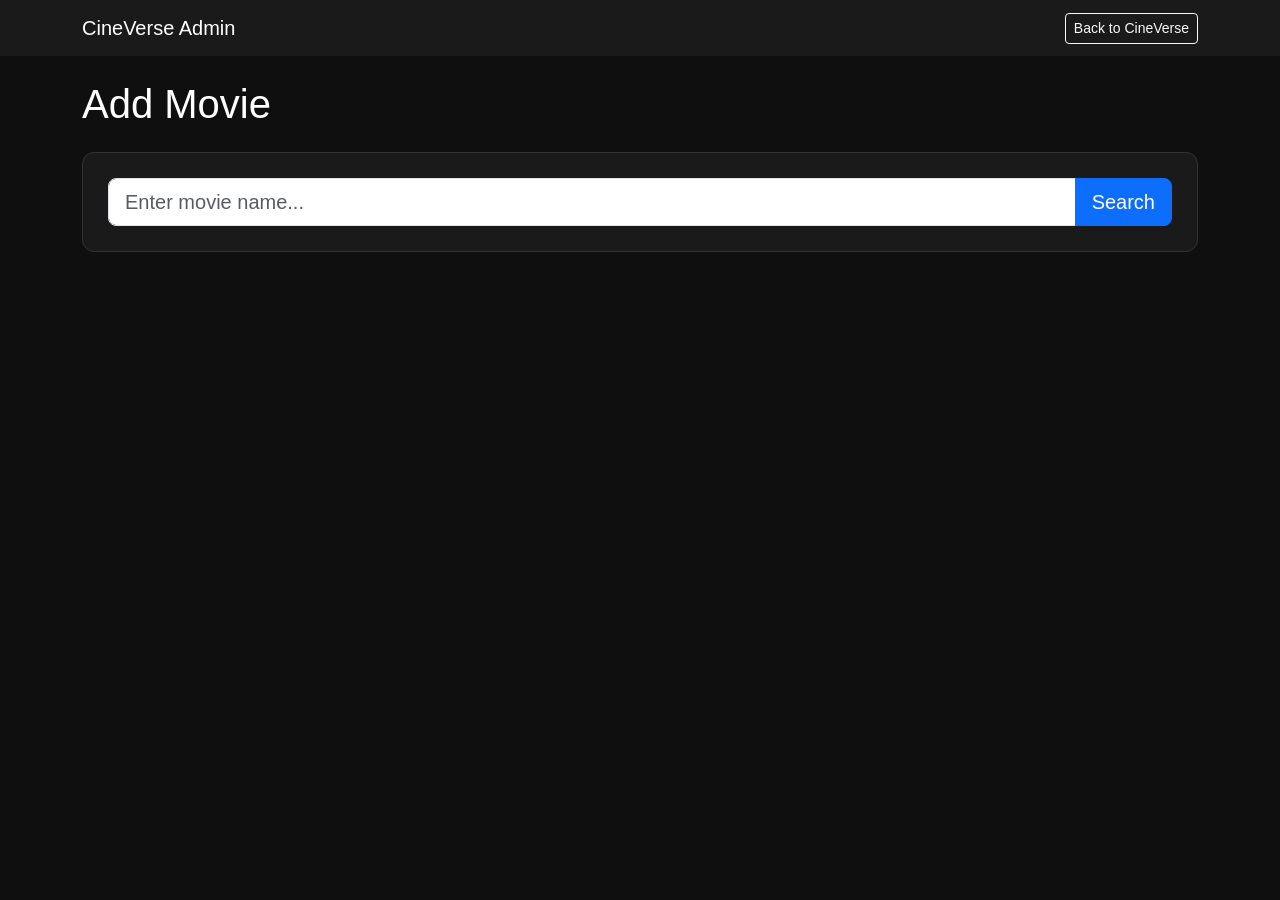
==== admin.html @ f3746fb5 "Add admin.html for movie management interface" ====
<!DOCTYPE html>
<html lang="en">
<head>
    <meta charset="UTF-8">
    <meta name="viewport" content="width=device-width, initial-scale=1.0">

    <title>CineVerse Admin</title>

    <link
        href="https://cdn.jsdelivr.net/npm/bootstrap@5.3.0-alpha1/dist/css/bootstrap.min.css"
        rel="stylesheet"
    >

    <style>
        body {
            background: #0f0f0f;
            color: #fff;
            font-family: 'Segoe UI', Tahoma, Geneva, Verdana, sans-serif;
        }

        .navbar {
            background: #1a1a1a;
        }

        .search-box {
            background: #1a1a1a;
            border: 1px solid #333;
            border-radius: 12px;
            padding: 25px;
        }

        .movie-result {
            background: #1a1a1a;
            border: 1px solid #2d2d2d;
            border-radius: 12px;
            overflow: hidden;
            transition: transform 0.2s, border-color 0.2s;
            height: 100%;
        }

        .movie-result:hover {
            transform: translateY(-3px);
            border-color: #555;
        }

        .poster {
            width: 100%;
            height: 360px;
            object-fit: cover;
            background: #222;
        }

        .movie-info {
            padding: 15px;
        }

        .movie-title {
            font-size: 1.15rem;
            font-weight: 600;
            margin-bottom: 5px;
        }

        .movie-year {
            color: #aaa;
            font-size: 0.9rem;
        }

        .movie-overview {
            color: #aaa;
            font-size: 0.9rem;
            line-height: 1.5;
            margin-top: 10px;
        }

        .status {
            display: none;
            margin-top: 20px;
        }

        .loading {
            display: none;
            text-align: center;
            padding: 30px;
        }

        .empty-message {
            color: #888;
            text-align: center;
            padding: 40px 10px;
        }

        .tmdb-id {
            color: #666;
            font-size: 0.75rem;
            margin-top: 8px;
        }
    </style>
</head>

<body>

<nav class="navbar navbar-dark mb-4">
    <div class="container">
        <a class="navbar-brand" href="index.html">
            CineVerse Admin
        </a>

        <a href="index.html" class="btn btn-outline-light btn-sm">
            Back to CineVerse
        </a>
    </div>
</nav>

<div class="container pb-5">

    <h1 class="mb-4">Add Movie</h1>

    <!-- Search box -->

    <div class="search-box">

        <form id="searchForm">

            <div class="input-group input-group-lg">

                <input
                    type="text"
                    id="searchInput"
                    class="form-control"
                    placeholder="Enter movie name..."
                    autocomplete="off"
                    required
                >

                <button
                    type="submit"
                    class="btn btn-primary"
                    id="searchButton"
                >
                    Search
                </button>

            </div>

        </form>

        <div id="status" class="status"></div>

    </div>

    <!-- Loading -->

    <div id="loading" class="loading">
        <div class="spinner-border text-light" role="status"></div>
        <div class="mt-2">Searching TMDb...</div>
    </div>

    <!-- Results -->

    <div id="results" class="row g-4 mt-2"></div>

</div>


<script>

    // =========================================================
    // CONFIGURATION
    // =========================================================

    const WORKER_URL =
        "https://cineverse-admin.shajithjosephtech.workers.dev";


    // =========================================================
    // ELEMENTS
    // =========================================================

    const searchForm =
        document.getElementById("searchForm");

    const searchInput =
        document.getElementById("searchInput");

    const searchButton =
        document.getElementById("searchButton");

    const resultsContainer =
        document.getElementById("results");

    const loading =
        document.getElementById("loading");

    const status =
        document.getElementById("status");


    // =========================================================
    // SEARCH MOVIES
    // =========================================================

    searchForm.addEventListener("submit", async function(event) {

        event.preventDefault();

        const query = searchInput.value.trim();

        if (!query) {
            showStatus(
                "Please enter a movie name.",
                "danger"
            );
            return;
        }

        resultsContainer.innerHTML = "";

        loading.style.display = "block";

        searchButton.disabled = true;

        hideStatus();

        try {

            const response = await fetch(
                WORKER_URL +
                "/search?q=" +
                encodeURIComponent(query)
            );

            const data = await response.json();

            if (!response.ok || !data.success) {

                throw new Error(
                    data.error ||
                    "Search failed."
                );
            }

            displayResults(data.results);

        } catch (error) {

            showStatus(
                error.message ||
                "Unable to search movies.",
                "danger"
            );

        } finally {

            loading.style.display = "none";

            searchButton.disabled = false;
        }

    });


    // =========================================================
    // DISPLAY SEARCH RESULTS
    // =========================================================

    function displayResults(movies) {

        resultsContainer.innerHTML = "";

        if (!movies || movies.length === 0) {

            resultsContainer.innerHTML = `
                <div class="col-12">
                    <div class="empty-message">
                        No movies found.
                    </div>
                </div>
            `;

            return;
        }

        movies.forEach(movie => {

            const poster = movie.poster
                ? movie.poster
                : "https://via.placeholder.com/500x750?text=No+Poster";

            const year = movie.year
                ? movie.year
                : "Unknown year";

            const overview = movie.overview
                ? movie.overview
                : "No description available.";

            const card = document.createElement("div");

            card.className =
                "col-12 col-sm-6 col-lg-4 col-xl-3";

            card.innerHTML = `

                <div class="movie-result">

                    <img
                        src="${escapeHtml(poster)}"
                        class="poster"
                        alt="${escapeHtml(movie.title)}"
                    >

                    <div class="movie-info">

                        <div class="movie-title">
                            ${escapeHtml(movie.title)}
                        </div>

                        <div class="movie-year">
                            ${escapeHtml(year)}
                        </div>

                        <div class="movie-overview">
                            ${escapeHtml(overview)}
                        </div>

                        <div class="tmdb-id">
                            TMDb ID: ${escapeHtml(String(movie.tmdb_id))}
                        </div>

                        <button
                            class="btn btn-primary w-100 mt-3"
                            onclick="addMovie(${movie.tmdb_id}, this)"
                        >
                            Add Movie
                        </button>

                    </div>

                </div>
            `;

            resultsContainer.appendChild(card);

        });

    }


    // =========================================================
    // ADD MOVIE
    // =========================================================

    async function addMovie(tmdbId, button) {

        button.disabled = true;

        const originalText =
            button.textContent;

        button.textContent =
            "Adding...";

        hideStatus();

        try {

            const response = await fetch(
                WORKER_URL + "/add",
                {
                    method: "POST",

                    headers: {
                        "Content-Type": "application/json"
                    },

                    body: JSON.stringify({
                        tmdb_id: tmdbId
                    })
                }
            );

            const data =
                await response.json();

            if (!response.ok || !data.success) {

                if (response.status === 409) {

                    throw new Error(
                        "This movie is already in CineVerse."
                    );
                }

                throw new Error(
                    data.error ||
                    "Failed to add movie."
                );
            }

            button.textContent =
                "Added ✓";

            button.classList.remove(
                "btn-primary"
            );

            button.classList.add(
                "btn-success"
            );

            showStatus(
                "Movie added successfully. GitHub Actions will now update movies.json.",
                "success"
            );

        } catch (error) {

            button.disabled = false;

            button.textContent =
                originalText;

            showStatus(
                error.message ||
                "Failed to add movie.",
                "danger"
            );

        }

    }


    // =========================================================
    // STATUS MESSAGE
    // =========================================================

    function showStatus(message, type) {

        status.className =
            "alert alert-" + type + " status";

        status.textContent =
            message;

        status.style.display =
            "block";
    }


    function hideStatus() {

        status.style.display =
            "none";
    }


    // =========================================================
    // BASIC HTML ESCAPING
    // =========================================================

    function escapeHtml(value) {

        const div =
            document.createElement("div");

        div.textContent =
            value;

        return div.innerHTML;
    }

</script>

</body>
</html>
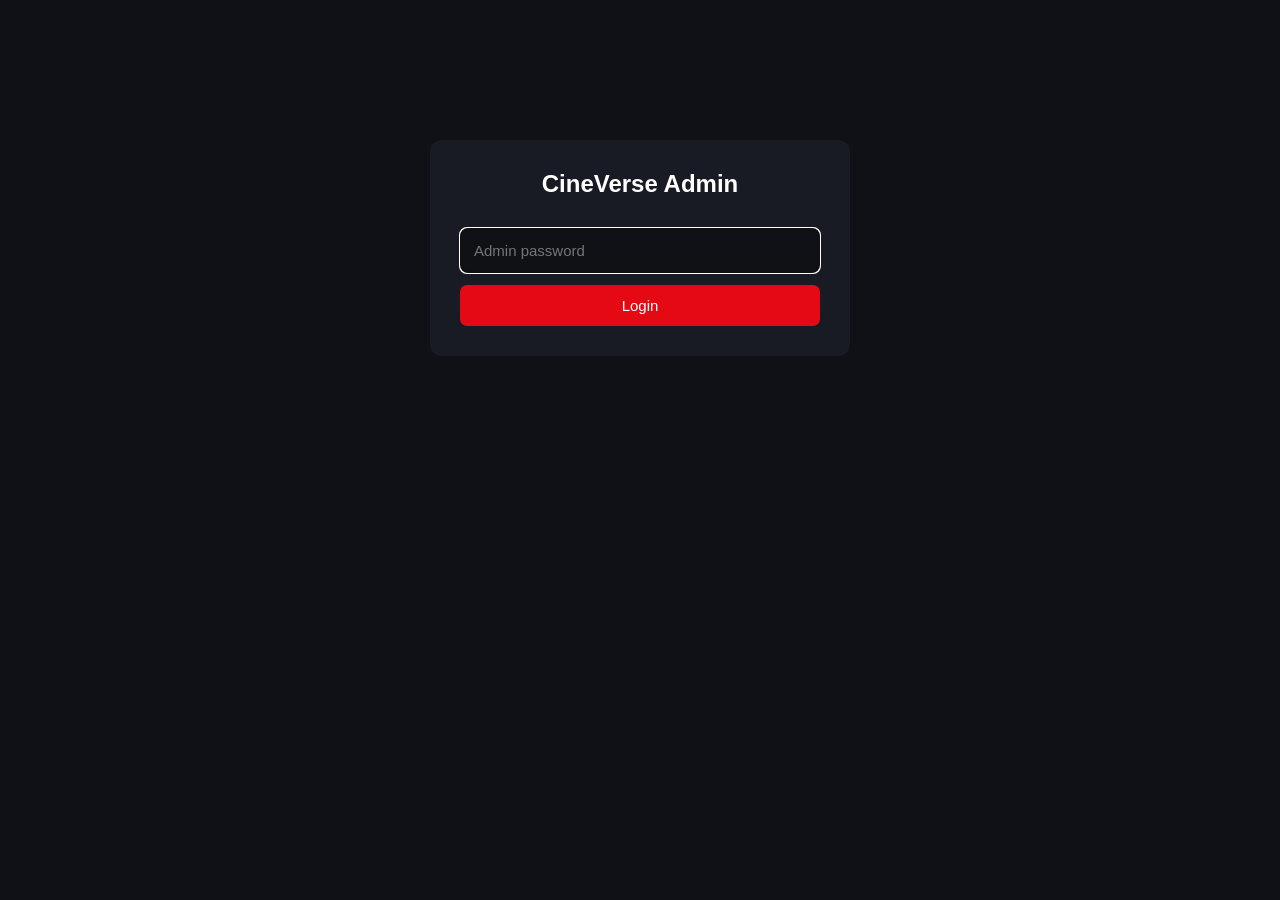
==== commit 09579ae5: "Refactor admin.html for improved styling and layout Removed Bootstrap CDN link and adjusted styles f" ====
--- a/admin.html
+++ b/admin.html
@@ -6,48 +6,140 @@
 
     <title>CineVerse Admin</title>
 
-    <link
-        href="https://cdn.jsdelivr.net/npm/bootstrap@5.3.0-alpha1/dist/css/bootstrap.min.css"
-        rel="stylesheet"
-    >
-
     <style>
+
+        * {
+            box-sizing: border-box;
+        }
+
         body {
-            background: #0f0f0f;
-            color: #fff;
-            font-family: 'Segoe UI', Tahoma, Geneva, Verdana, sans-serif;
-        }
-
-        .navbar {
-            background: #1a1a1a;
+            margin: 0;
+            background: #0f1117;
+            color: #ffffff;
+            font-family: Arial, Helvetica, sans-serif;
+        }
+
+        .container {
+            max-width: 1000px;
+            margin: 0 auto;
+            padding: 40px 20px;
+        }
+
+        h1 {
+            margin-bottom: 30px;
+        }
+
+        /* =========================================
+           LOGIN
+        ========================================= */
+
+        #loginSection {
+            max-width: 420px;
+            margin: 100px auto;
+            background: #181b23;
+            padding: 30px;
+            border-radius: 12px;
+        }
+
+        #loginSection h1 {
+            margin-top: 0;
+            text-align: center;
+        }
+
+        input {
+            width: 100%;
+            padding: 13px;
+            margin-bottom: 12px;
+            background: #0f1117;
+            color: white;
+            border: 1px solid #333844;
+            border-radius: 7px;
+            font-size: 15px;
+        }
+
+        button {
+            border: none;
+            border-radius: 7px;
+            padding: 12px 18px;
+            cursor: pointer;
+            font-size: 15px;
+        }
+
+        .login-button {
+            width: 100%;
+            background: #e50914;
+            color: white;
+        }
+
+        .login-button:hover {
+            background: #f6121d;
+        }
+
+        /* =========================================
+           ADMIN
+        ========================================= */
+
+        #adminSection {
+            display: none;
+        }
+
+        .top-bar {
+            display: flex;
+            justify-content: space-between;
+            align-items: center;
+            margin-bottom: 30px;
+        }
+
+        .logout-button {
+            background: #292d38;
+            color: white;
+        }
+
+        .logout-button:hover {
+            background: #363b48;
         }
 
         .search-box {
-            background: #1a1a1a;
-            border: 1px solid #333;
-            border-radius: 12px;
-            padding: 25px;
-        }
-
-        .movie-result {
-            background: #1a1a1a;
-            border: 1px solid #2d2d2d;
-            border-radius: 12px;
+            display: flex;
+            gap: 10px;
+            margin-bottom: 25px;
+        }
+
+        .search-box input {
+            margin: 0;
+            flex: 1;
+        }
+
+        .search-button {
+            background: #e50914;
+            color: white;
+        }
+
+        .search-button:hover {
+            background: #f6121d;
+        }
+
+        /* =========================================
+           RESULTS
+        ========================================= */
+
+        #results {
+            display: grid;
+            grid-template-columns: repeat(auto-fill, minmax(220px, 1fr));
+            gap: 20px;
+        }
+
+        .movie-card {
+            background: #181b23;
+            border-radius: 10px;
             overflow: hidden;
-            transition: transform 0.2s, border-color 0.2s;
-            height: 100%;
-        }
-
-        .movie-result:hover {
-            transform: translateY(-3px);
-            border-color: #555;
-        }
-
-        .poster {
+        }
+
+        .movie-card img {
             width: 100%;
-            height: 360px;
+            height: 320px;
             object-fit: cover;
-            background: #222;
+            display: block;
         }
 
         .movie-info {
@@ -55,129 +147,207 @@
         }
 
         .movie-title {
-            font-size: 1.15rem;
-            font-weight: 600;
-            margin-bottom: 5px;
+            font-size: 18px;
+            font-weight: bold;
+            margin-bottom: 6px;
         }
 
         .movie-year {
             color: #aaa;
-            font-size: 0.9rem;
+            margin-bottom: 10px;
         }
 
         .movie-overview {
+            color: #bbb;
+            font-size: 14px;
+            line-height: 1.5;
+            margin-bottom: 15px;
+        }
+
+        .add-button {
+            width: 100%;
+            background: #28a745;
+            color: white;
+        }
+
+        .add-button:hover {
+            background: #32bd50;
+        }
+
+        .add-button:disabled {
+            background: #555;
+            cursor: not-allowed;
+        }
+
+        /* =========================================
+           MESSAGES
+        ========================================= */
+
+        .message {
+            padding: 12px;
+            border-radius: 7px;
+            margin-bottom: 20px;
+            display: none;
+        }
+
+        .error {
+            background: #401b1e;
+            color: #ff8c93;
+        }
+
+        .success {
+            background: #173b24;
+            color: #78e69a;
+        }
+
+        .loading {
             color: #aaa;
-            font-size: 0.9rem;
-            line-height: 1.5;
-            margin-top: 10px;
-        }
-
-        .status {
-            display: none;
-            margin-top: 20px;
-        }
-
-        .loading {
-            display: none;
-            text-align: center;
-            padding: 30px;
-        }
-
-        .empty-message {
-            color: #888;
-            text-align: center;
-            padding: 40px 10px;
-        }
-
-        .tmdb-id {
-            color: #666;
-            font-size: 0.75rem;
-            margin-top: 8px;
-        }
+            margin: 20px 0;
+        }
+
+        @media (max-width: 600px) {
+
+            .container {
+                padding: 25px 15px;
+            }
+
+            .search-box {
+                flex-direction: column;
+            }
+
+            .top-bar {
+                align-items: flex-start;
+            }
+
+            #results {
+                grid-template-columns: 1fr;
+            }
+
+        }
+
     </style>
 </head>
 
 <body>
 
-<nav class="navbar navbar-dark mb-4">
-    <div class="container">
-        <a class="navbar-brand" href="index.html">
-            CineVerse Admin
-        </a>
-
-        <a href="index.html" class="btn btn-outline-light btn-sm">
-            Back to CineVerse
-        </a>
-    </div>
-</nav>
-
-<div class="container pb-5">
-
-    <h1 class="mb-4">Add Movie</h1>
-
-    <!-- Search box -->
-
-    <div class="search-box">
-
-        <form id="searchForm">
-
-            <div class="input-group input-group-lg">
-
-                <input
-                    type="text"
-                    id="searchInput"
-                    class="form-control"
-                    placeholder="Enter movie name..."
-                    autocomplete="off"
-                    required
-                >
-
-                <button
-                    type="submit"
-                    class="btn btn-primary"
-                    id="searchButton"
-                >
-                    Search
-                </button>
-
-            </div>
-
-        </form>
-
-        <div id="status" class="status"></div>
-
-    </div>
-
-    <!-- Loading -->
-
-    <div id="loading" class="loading">
-        <div class="spinner-border text-light" role="status"></div>
-        <div class="mt-2">Searching TMDb...</div>
-    </div>
-
-    <!-- Results -->
-
-    <div id="results" class="row g-4 mt-2"></div>
+<div class="container">
+
+    <!-- =========================================
+         LOGIN SECTION
+    ========================================== -->
+
+    <section id="loginSection">
+
+        <h1>CineVerse Admin</h1>
+
+        <div id="loginError"
+             class="message error">
+        </div>
+
+        <input
+            type="password"
+            id="passwordInput"
+            placeholder="Admin password"
+            autocomplete="current-password"
+        >
+
+        <button
+            class="login-button"
+            id="loginButton">
+            Login
+        </button>
+
+    </section>
+
+
+    <!-- =========================================
+         ADMIN SECTION
+    ========================================== -->
+
+    <section id="adminSection">
+
+        <div class="top-bar">
+
+            <h1>CineVerse Admin</h1>
+
+            <button
+                class="logout-button"
+                id="logoutButton">
+                Logout
+            </button>
+
+        </div>
+
+
+        <div id="message"
+             class="message">
+        </div>
+
+
+        <!-- SEARCH -->
+
+        <div class="search-box">
+
+            <input
+                type="text"
+                id="searchInput"
+                placeholder="Search for a movie..."
+            >
+
+            <button
+                class="search-button"
+                id="searchButton">
+                Search
+            </button>
+
+        </div>
+
+
+        <div id="loading"
+             class="loading"
+             style="display:none;">
+            Searching TMDb...
+        </div>
+
+
+        <div id="results"></div>
+
+    </section>
 
 </div>
 
 
 <script>
 
-    // =========================================================
+    // =====================================================
     // CONFIGURATION
-    // =========================================================
+    // =====================================================
 
     const WORKER_URL =
         "https://cineverse-admin.shajithjosephtech.workers.dev";
 
 
-    // =========================================================
+    // =====================================================
     // ELEMENTS
-    // =========================================================
-
-    const searchForm =
-        document.getElementById("searchForm");
+    // =====================================================
+
+    const loginSection =
+        document.getElementById("loginSection");
+
+    const adminSection =
+        document.getElementById("adminSection");
+
+    const passwordInput =
+        document.getElementById("passwordInput");
+
+    const loginButton =
+        document.getElementById("loginButton");
+
+    const loginError =
+        document.getElementById("loginError");
+
+    const logoutButton =
+        document.getElementById("logoutButton");
 
     const searchInput =
         document.getElementById("searchInput");
@@ -185,245 +355,533 @@
     const searchButton =
         document.getElementById("searchButton");
 
-    const resultsContainer =
+    const results =
         document.getElementById("results");
 
     const loading =
         document.getElementById("loading");
 
-    const status =
-        document.getElementById("status");
-
-
-    // =========================================================
-    // SEARCH MOVIES
-    // =========================================================
-
-    searchForm.addEventListener("submit", async function(event) {
-
-        event.preventDefault();
-
-        const query = searchInput.value.trim();
-
-        if (!query) {
-            showStatus(
-                "Please enter a movie name.",
-                "danger"
+    const message =
+        document.getElementById("message");
+
+
+    // =====================================================
+    // TOKEN
+    // =====================================================
+
+    function getToken() {
+
+        return sessionStorage.getItem(
+            "cineverse_admin_token"
+        );
+
+    }
+
+
+    function setToken(token) {
+
+        sessionStorage.setItem(
+            "cineverse_admin_token",
+            token
+        );
+
+    }
+
+
+    function removeToken() {
+
+        sessionStorage.removeItem(
+            "cineverse_admin_token"
+        );
+
+    }
+
+
+    // =====================================================
+    // SHOW ADMIN
+    // =====================================================
+
+    function showAdmin() {
+
+        loginSection.style.display = "none";
+
+        adminSection.style.display = "block";
+
+        searchInput.focus();
+
+    }
+
+
+    // =====================================================
+    // SHOW LOGIN
+    // =====================================================
+
+    function showLogin() {
+
+        loginSection.style.display = "block";
+
+        adminSection.style.display = "none";
+
+        passwordInput.focus();
+
+    }
+
+
+    // =====================================================
+    // LOGIN
+    // =====================================================
+
+    async function login() {
+
+        const password =
+            passwordInput.value.trim();
+
+
+        if (!password) {
+
+            showLoginError(
+                "Please enter your password."
             );
+
             return;
         }
 
-        resultsContainer.innerHTML = "";
+
+        loginButton.disabled = true;
+
+        loginButton.textContent =
+            "Logging in...";
+
+
+        try {
+
+            const response =
+                await fetch(
+                    `${WORKER_URL}/login`,
+                    {
+                        method: "POST",
+
+                        headers: {
+                            "Content-Type":
+                                "application/json"
+                        },
+
+                        body: JSON.stringify({
+                            password: password
+                        })
+                    }
+                );
+
+
+            const data =
+                await response.json();
+
+
+            if (!response.ok || !data.success) {
+
+                showLoginError(
+                    data.error ||
+                    "Invalid password."
+                );
+
+                return;
+            }
+
+
+            // Save temporary token
+            setToken(data.token);
+
+            passwordInput.value = "";
+
+            showAdmin();
+
+
+        } catch (error) {
+
+            showLoginError(
+                "Unable to connect to the server."
+            );
+
+        } finally {
+
+            loginButton.disabled = false;
+
+            loginButton.textContent =
+                "Login";
+
+        }
+
+    }
+
+
+    // =====================================================
+    // LOGIN ERROR
+    // =====================================================
+
+    function showLoginError(text) {
+
+        loginError.textContent = text;
+
+        loginError.style.display = "block";
+
+    }
+
+
+    // =====================================================
+    // LOGOUT
+    // =====================================================
+
+    function logout() {
+
+        removeToken();
+
+        results.innerHTML = "";
+
+        searchInput.value = "";
+
+        hideMessage();
+
+        showLogin();
+
+    }
+
+
+    // =====================================================
+    // SEARCH
+    // =====================================================
+
+    async function searchMovies() {
+
+        const query =
+            searchInput.value.trim();
+
+
+        if (query.length < 2) {
+
+            showMessage(
+                "Please enter at least 2 characters.",
+                "error"
+            );
+
+            return;
+        }
+
+
+        const token =
+            getToken();
+
+
+        if (!token) {
+
+            showLogin();
+
+            return;
+        }
+
 
         loading.style.display = "block";
 
-        searchButton.disabled = true;
-
-        hideStatus();
+        results.innerHTML = "";
+
+        hideMessage();
+
 
         try {
 
-            const response = await fetch(
-                WORKER_URL +
-                "/search?q=" +
-                encodeURIComponent(query)
+            const response =
+                await fetch(
+                    `${WORKER_URL}/search?q=${encodeURIComponent(query)}`,
+                    {
+                        method: "GET",
+
+                        headers: {
+                            "Authorization":
+                                `Bearer ${token}`
+                        }
+                    }
+                );
+
+
+            const data =
+                await response.json();
+
+
+            // Token expired
+            if (response.status === 401) {
+
+                removeToken();
+
+                showLogin();
+
+                showLoginError(
+                    "Your session has expired. Please log in again."
+                );
+
+                return;
+            }
+
+
+            if (!response.ok || !data.success) {
+
+                showMessage(
+                    data.error ||
+                    "Search failed.",
+                    "error"
+                );
+
+                return;
+            }
+
+
+            displayResults(
+                data.results
             );
 
-            const data = await response.json();
-
-            if (!response.ok || !data.success) {
-
-                throw new Error(
-                    data.error ||
-                    "Search failed."
-                );
-            }
-
-            displayResults(data.results);
 
         } catch (error) {
 
-            showStatus(
-                error.message ||
-                "Unable to search movies.",
-                "danger"
+            showMessage(
+                "Unable to connect to the server.",
+                "error"
             );
 
         } finally {
 
             loading.style.display = "none";
 
-            searchButton.disabled = false;
-        }
-
-    });
-
-
-    // =========================================================
-    // DISPLAY SEARCH RESULTS
-    // =========================================================
-
-    function displayResults(movies) {
-
-        resultsContainer.innerHTML = "";
-
-        if (!movies || movies.length === 0) {
-
-            resultsContainer.innerHTML = `
-                <div class="col-12">
-                    <div class="empty-message">
-                        No movies found.
+        }
+
+    }
+
+
+    // =====================================================
+    // DISPLAY RESULTS
+    // =====================================================
+
+    function displayResults(movieList) {
+
+        results.innerHTML = "";
+
+
+        if (!movieList || movieList.length === 0) {
+
+            showMessage(
+                "No movies found.",
+                "error"
+            );
+
+            return;
+        }
+
+
+        movieList.forEach(movie => {
+
+            const card =
+                document.createElement("div");
+
+            card.className =
+                "movie-card";
+
+
+            const poster =
+                movie.poster ||
+                "";
+
+
+            const overview =
+                movie.overview ||
+                "No description available.";
+
+
+            card.innerHTML = `
+
+                ${
+                    poster
+                    ? `<img
+                        src="${poster}"
+                        alt="${escapeHtml(movie.title)}"
+                      >`
+                    : ""
+                }
+
+                <div class="movie-info">
+
+                    <div class="movie-title">
+                        ${escapeHtml(movie.title)}
                     </div>
+
+                    <div class="movie-year">
+                        ${movie.year || "Unknown year"}
+                    </div>
+
+                    <div class="movie-overview">
+                        ${escapeHtml(overview)}
+                    </div>
+
+                    <button
+                        class="add-button"
+                        data-tmdb-id="${movie.tmdb_id}">
+                        Add Movie
+                    </button>
+
                 </div>
             `;
 
+
+            const addButton =
+                card.querySelector(
+                    ".add-button"
+                );
+
+
+            addButton.addEventListener(
+                "click",
+                () => addMovie(
+                    movie.tmdb_id,
+                    addButton
+                )
+            );
+
+
+            results.appendChild(card);
+
+        });
+
+    }
+
+
+    // =====================================================
+    // ADD MOVIE
+    // =====================================================
+
+    async function addMovie(
+        tmdbId,
+        button
+    ) {
+
+        const token =
+            getToken();
+
+
+        if (!token) {
+
+            showLogin();
+
             return;
         }
 
-        movies.forEach(movie => {
-
-            const poster = movie.poster
-                ? movie.poster
-                : "https://via.placeholder.com/500x750?text=No+Poster";
-
-            const year = movie.year
-                ? movie.year
-                : "Unknown year";
-
-            const overview = movie.overview
-                ? movie.overview
-                : "No description available.";
-
-            const card = document.createElement("div");
-
-            card.className =
-                "col-12 col-sm-6 col-lg-4 col-xl-3";
-
-            card.innerHTML = `
-
-                <div class="movie-result">
-
-                    <img
-                        src="${escapeHtml(poster)}"
-                        class="poster"
-                        alt="${escapeHtml(movie.title)}"
-                    >
-
-                    <div class="movie-info">
-
-                        <div class="movie-title">
-                            ${escapeHtml(movie.title)}
-                        </div>
-
-                        <div class="movie-year">
-                            ${escapeHtml(year)}
-                        </div>
-
-                        <div class="movie-overview">
-                            ${escapeHtml(overview)}
-                        </div>
-
-                        <div class="tmdb-id">
-                            TMDb ID: ${escapeHtml(String(movie.tmdb_id))}
-                        </div>
-
-                        <button
-                            class="btn btn-primary w-100 mt-3"
-                            onclick="addMovie(${movie.tmdb_id}, this)"
-                        >
-                            Add Movie
-                        </button>
-
-                    </div>
-
-                </div>
-            `;
-
-            resultsContainer.appendChild(card);
-
-        });
-
-    }
-
-
-    // =========================================================
-    // ADD MOVIE
-    // =========================================================
-
-    async function addMovie(tmdbId, button) {
 
         button.disabled = true;
-
-        const originalText =
-            button.textContent;
 
         button.textContent =
             "Adding...";
 
-        hideStatus();
 
         try {
 
-            const response = await fetch(
-                WORKER_URL + "/add",
-                {
-                    method: "POST",
-
-                    headers: {
-                        "Content-Type": "application/json"
-                    },
-
-                    body: JSON.stringify({
-                        tmdb_id: tmdbId
-                    })
-                }
-            );
+            const response =
+                await fetch(
+                    `${WORKER_URL}/add`,
+                    {
+                        method: "POST",
+
+                        headers: {
+
+                            "Content-Type":
+                                "application/json",
+
+                            "Authorization":
+                                `Bearer ${token}`
+
+                        },
+
+                        body: JSON.stringify({
+
+                            tmdb_id:
+                                tmdbId
+
+                        })
+                    }
+                );
+
 
             const data =
                 await response.json();
 
+
+            // Token expired
+            if (response.status === 401) {
+
+                removeToken();
+
+                showLogin();
+
+                showLoginError(
+                    "Your session has expired. Please log in again."
+                );
+
+                return;
+            }
+
+
+            if (response.status === 409) {
+
+                button.textContent =
+                    "Already Added";
+
+                button.style.background =
+                    "#555";
+
+                showMessage(
+                    "This movie is already in CineVerse.",
+                    "error"
+                );
+
+                return;
+            }
+
+
             if (!response.ok || !data.success) {
 
-                if (response.status === 409) {
-
-                    throw new Error(
-                        "This movie is already in CineVerse."
-                    );
-                }
-
-                throw new Error(
+                showMessage(
                     data.error ||
-                    "Failed to add movie."
+                    "Failed to add movie.",
+                    "error"
                 );
-            }
+
+                button.disabled = false;
+
+                button.textContent =
+                    "Add Movie";
+
+                return;
+            }
+
 
             button.textContent =
                 "Added ✓";
 
-            button.classList.remove(
-                "btn-primary"
-            );
-
-            button.classList.add(
-                "btn-success"
-            );
-
-            showStatus(
-                "Movie added successfully. GitHub Actions will now update movies.json.",
+            button.style.background =
+                "#555";
+
+
+            showMessage(
+                "Movie added successfully. GitHub Actions will now update the site.",
                 "success"
             );
 
+
         } catch (error) {
 
             button.disabled = false;
 
             button.textContent =
-                originalText;
-
-            showStatus(
-                error.message ||
-                "Failed to add movie.",
-                "danger"
+                "Add Movie";
+
+
+            showMessage(
+                "Unable to connect to the server.",
+                "error"
             );
 
         }
@@ -431,43 +889,110 @@
     }
 
 
-    // =========================================================
-    // STATUS MESSAGE
-    // =========================================================
-
-    function showStatus(message, type) {
-
-        status.className =
-            "alert alert-" + type + " status";
-
-        status.textContent =
-            message;
-
-        status.style.display =
+    // =====================================================
+    // MESSAGE
+    // =====================================================
+
+    function showMessage(
+        text,
+        type
+    ) {
+
+        message.textContent =
+            text;
+
+        message.className =
+            `message ${type}`;
+
+        message.style.display =
             "block";
-    }
-
-
-    function hideStatus() {
-
-        status.style.display =
+
+    }
+
+
+    function hideMessage() {
+
+        message.style.display =
             "none";
-    }
-
-
-    // =========================================================
-    // BASIC HTML ESCAPING
-    // =========================================================
-
-    function escapeHtml(value) {
+
+    }
+
+
+    // =====================================================
+    // HTML ESCAPE
+    // =====================================================
+
+    function escapeHtml(text) {
 
         const div =
             document.createElement("div");
 
         div.textContent =
-            value;
+            text;
 
         return div.innerHTML;
+
+    }
+
+
+    // =====================================================
+    // EVENTS
+    // =====================================================
+
+    loginButton.addEventListener(
+        "click",
+        login
+    );
+
+
+    passwordInput.addEventListener(
+        "keydown",
+        event => {
+
+            if (event.key === "Enter") {
+                login();
+            }
+
+        }
+    );
+
+
+    logoutButton.addEventListener(
+        "click",
+        logout
+    );
+
+
+    searchButton.addEventListener(
+        "click",
+        searchMovies
+    );
+
+
+    searchInput.addEventListener(
+        "keydown",
+        event => {
+
+            if (event.key === "Enter") {
+                searchMovies();
+            }
+
+        }
+    );
+
+
+    // =====================================================
+    // INITIALIZE
+    // =====================================================
+
+    if (getToken()) {
+
+        showAdmin();
+
+    } else {
+
+        showLogin();
+
     }
 
 </script>
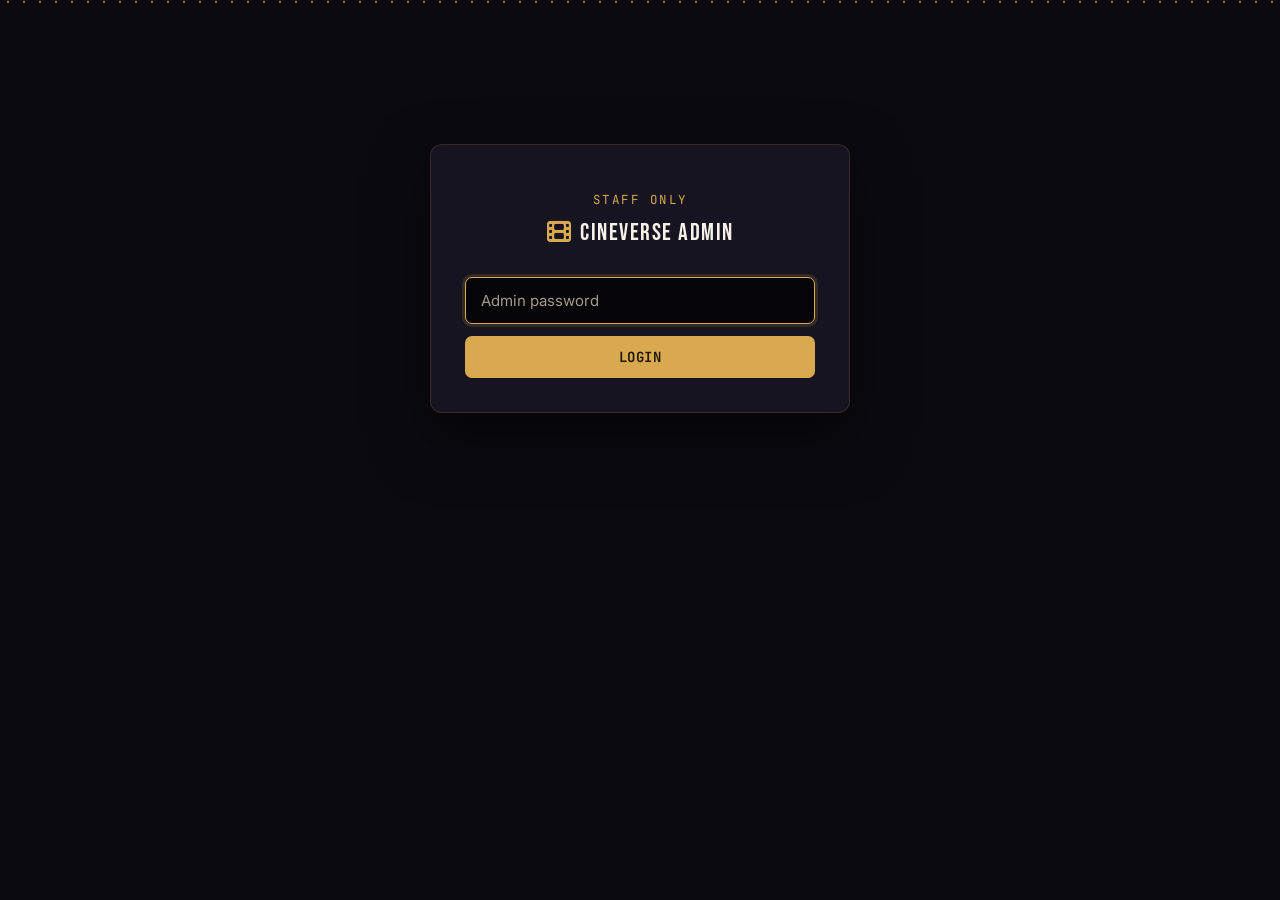
==== commit 3cb59631: "Refactor admin.html with new styles and layout Updated styles and structure for the admin page, incl" ====
--- a/admin.html
+++ b/admin.html
@@ -6,7 +6,36 @@
 
     <title>CineVerse Admin</title>
 
+    <!-- Icons -->
+    <link
+        rel="stylesheet"
+        href="https://cdnjs.cloudflare.com/ajax/libs/font-awesome/6.7.2/css/all.min.css">
+    <!-- Fonts: Bebas Neue (marquee display), Inter (body), JetBrains Mono (data/labels) -->
+    <link rel="preconnect" href="https://fonts.googleapis.com">
+    <link rel="preconnect" href="https://fonts.gstatic.com" crossorigin>
+    <link href="https://fonts.googleapis.com/css2?family=Bebas+Neue&family=Inter:wght@400;500;600;700&family=JetBrains+Mono:wght@500&display=swap" rel="stylesheet">
+
     <style>
+
+        :root {
+            --bg: #0a0a10;
+            --bg-deep: #050507;
+            --surface: #161420;
+            --surface-light: #201c2c;
+            --gold: #d8a94e;
+            --gold-bright: #f0c869;
+            --crimson: #b23a3a;
+            --crimson-bright: #d24848;
+            --green: #3fa66a;
+            --green-bright: #4dc27f;
+            --text: #f5f1e8;
+            --text-muted: #a39b8f;
+            --border: rgba(216, 169, 78, .16);
+
+            --font-display: "Bebas Neue", sans-serif;
+            --font-body: "Inter", sans-serif;
+            --font-mono: "JetBrains Mono", monospace;
+        }
 
         * {
             box-sizing: border-box;
@@ -14,9 +43,26 @@
 
         body {
             margin: 0;
-            background: #0f1117;
-            color: #ffffff;
-            font-family: Arial, Helvetica, sans-serif;
+            background: var(--bg);
+            color: var(--text);
+            font-family: var(--font-body);
+        }
+
+        /* Marquee bulb strip, matching the public site */
+        .bulb-strip {
+            height: 4px;
+            width: 100%;
+            background-image: repeating-radial-gradient(
+                circle at 8px 2px,
+                var(--gold-bright) 0 1.5px,
+                transparent 1.5px 16px
+            );
+            background-size: 16px 4px;
+            opacity: .55;
+            animation: bulb-chase 1.6s linear infinite;
+        }
+        @keyframes bulb-chase {
+            to { background-position: 16px 0; }
         }
 
         .container {
@@ -27,6 +73,24 @@
 
         h1 {
             margin-bottom: 30px;
+            font-family: var(--font-display);
+            letter-spacing: 1.5px;
+            text-transform: uppercase;
+            font-weight: 400;
+        }
+
+        .brand-mark {
+            color: var(--gold);
+            margin-right: 8px;
+        }
+
+        .eyebrow {
+            font-family: var(--font-mono);
+            font-size: .78rem;
+            letter-spacing: 2.5px;
+            text-transform: uppercase;
+            color: var(--gold);
+            margin-bottom: 10px;
         }
 
         /* =========================================
@@ -36,9 +100,11 @@
         #loginSection {
             max-width: 420px;
             margin: 100px auto;
-            background: #181b23;
-            padding: 30px;
+            background: var(--surface);
+            padding: 34px;
             border-radius: 12px;
+            border: 1px solid var(--border);
+            box-shadow: 0 25px 60px rgba(0, 0, 0, .5);
         }
 
         #loginSection h1 {
@@ -48,13 +114,22 @@
 
         input {
             width: 100%;
-            padding: 13px;
+            padding: 13px 15px;
             margin-bottom: 12px;
-            background: #0f1117;
-            color: white;
-            border: 1px solid #333844;
+            background: var(--bg-deep);
+            color: var(--text);
+            border: 1px solid var(--border);
             border-radius: 7px;
             font-size: 15px;
+            font-family: var(--font-body);
+        }
+        input::placeholder {
+            color: var(--text-muted);
+        }
+        input:focus {
+            outline: none;
+            border-color: var(--gold);
+            box-shadow: 0 0 0 3px rgba(216, 169, 78, .15);
         }
 
         button {
@@ -62,17 +137,26 @@
             border-radius: 7px;
             padding: 12px 18px;
             cursor: pointer;
-            font-size: 15px;
+            font-size: 14px;
+            font-family: var(--font-mono);
+            letter-spacing: .5px;
+            text-transform: uppercase;
+            transition: .2s;
+        }
+        button:disabled {
+            cursor: not-allowed;
+            opacity: .6;
         }
 
         .login-button {
             width: 100%;
-            background: #e50914;
-            color: white;
-        }
-
-        .login-button:hover {
-            background: #f6121d;
+            background: var(--gold);
+            color: #1a1408;
+            font-weight: 600;
+        }
+
+        .login-button:hover:not(:disabled) {
+            background: var(--gold-bright);
         }
 
         /* =========================================
@@ -88,15 +172,23 @@
             justify-content: space-between;
             align-items: center;
             margin-bottom: 30px;
+            border-bottom: 1px solid var(--border);
+            padding-bottom: 20px;
+        }
+
+        .top-bar h1 {
+            margin-bottom: 0;
         }
 
         .logout-button {
-            background: #292d38;
-            color: white;
-        }
-
-        .logout-button:hover {
-            background: #363b48;
+            background: transparent;
+            color: var(--text-muted);
+            border: 1px solid var(--border);
+        }
+
+        .logout-button:hover:not(:disabled) {
+            color: var(--text);
+            border-color: var(--gold);
         }
 
         .search-box {
@@ -111,12 +203,14 @@
         }
 
         .search-button {
-            background: #e50914;
-            color: white;
-        }
-
-        .search-button:hover {
-            background: #f6121d;
+            background: var(--gold);
+            color: #1a1408;
+            font-weight: 600;
+            white-space: nowrap;
+        }
+
+        .search-button:hover:not(:disabled) {
+            background: var(--gold-bright);
         }
 
         /* =========================================
@@ -130,9 +224,16 @@
         }
 
         .movie-card {
-            background: #181b23;
+            background: var(--surface);
             border-radius: 10px;
             overflow: hidden;
+            border: 1px solid var(--border);
+            transition: border-color .25s, transform .25s;
+        }
+
+        .movie-card:hover {
+            border-color: var(--gold);
+            transform: translateY(-4px);
         }
 
         .movie-card img {
@@ -147,18 +248,21 @@
         }
 
         .movie-title {
-            font-size: 18px;
-            font-weight: bold;
+            font-size: 17px;
+            font-weight: 700;
             margin-bottom: 6px;
+            line-height: 1.3;
         }
 
         .movie-year {
-            color: #aaa;
+            font-family: var(--font-mono);
+            font-size: .82rem;
+            color: var(--gold);
             margin-bottom: 10px;
         }
 
         .movie-overview {
-            color: #bbb;
+            color: var(--text-muted);
             font-size: 14px;
             line-height: 1.5;
             margin-bottom: 15px;
@@ -166,17 +270,18 @@
 
         .add-button {
             width: 100%;
-            background: #28a745;
+            background: var(--green);
             color: white;
-        }
-
-        .add-button:hover {
-            background: #32bd50;
+            font-weight: 600;
+        }
+
+        .add-button:hover:not(:disabled) {
+            background: var(--green-bright);
         }
 
         .add-button:disabled {
-            background: #555;
-            cursor: not-allowed;
+            background: var(--surface-light);
+            color: var(--text-muted);
         }
 
         /* =========================================
@@ -184,25 +289,47 @@
         ========================================= */
 
         .message {
-            padding: 12px;
+            padding: 12px 16px;
             border-radius: 7px;
             margin-bottom: 20px;
             display: none;
+            font-family: var(--font-mono);
+            font-size: .85rem;
+            border: 1px solid transparent;
         }
 
         .error {
-            background: #401b1e;
-            color: #ff8c93;
+            background: rgba(178, 58, 58, .15);
+            color: #ff9c9c;
+            border-color: rgba(178, 58, 58, .35);
         }
 
         .success {
-            background: #173b24;
-            color: #78e69a;
+            background: rgba(63, 166, 106, .15);
+            color: #7fe3aa;
+            border-color: rgba(63, 166, 106, .35);
         }
 
         .loading {
-            color: #aaa;
+            color: var(--text-muted);
+            font-family: var(--font-mono);
+            font-size: .85rem;
             margin: 20px 0;
+            display: flex;
+            align-items: center;
+            gap: 8px;
+        }
+        .loading::before {
+            content: "";
+            width: 14px;
+            height: 14px;
+            border-radius: 50%;
+            border: 2px solid var(--border);
+            border-top-color: var(--gold);
+            animation: spin .7s linear infinite;
+        }
+        @keyframes spin {
+            to { transform: rotate(360deg); }
         }
 
         @media (max-width: 600px) {
@@ -217,6 +344,8 @@
 
             .top-bar {
                 align-items: flex-start;
+                flex-direction: column;
+                gap: 14px;
             }
 
             #results {
@@ -225,10 +354,18 @@
 
         }
 
+        @media (prefers-reduced-motion: reduce) {
+            .bulb-strip, .loading::before {
+                animation: none;
+            }
+        }
+
     </style>
 </head>
 
 <body>
+
+<div class="bulb-strip" aria-hidden="true"></div>
 
 <div class="container">
 
@@ -238,7 +375,8 @@
 
     <section id="loginSection">
 
-        <h1>CineVerse Admin</h1>
+        <p class="eyebrow" style="text-align:center;">Staff Only</p>
+        <h1><span class="brand-mark"><i class="fa-solid fa-film"></i></span>CineVerse Admin</h1>
 
         <div id="loginError"
              class="message error">
@@ -268,7 +406,7 @@
 
         <div class="top-bar">
 
-            <h1>CineVerse Admin</h1>
+            <h1><span class="brand-mark"><i class="fa-solid fa-film"></i></span>CineVerse Admin</h1>
 
             <button
                 class="logout-button"
